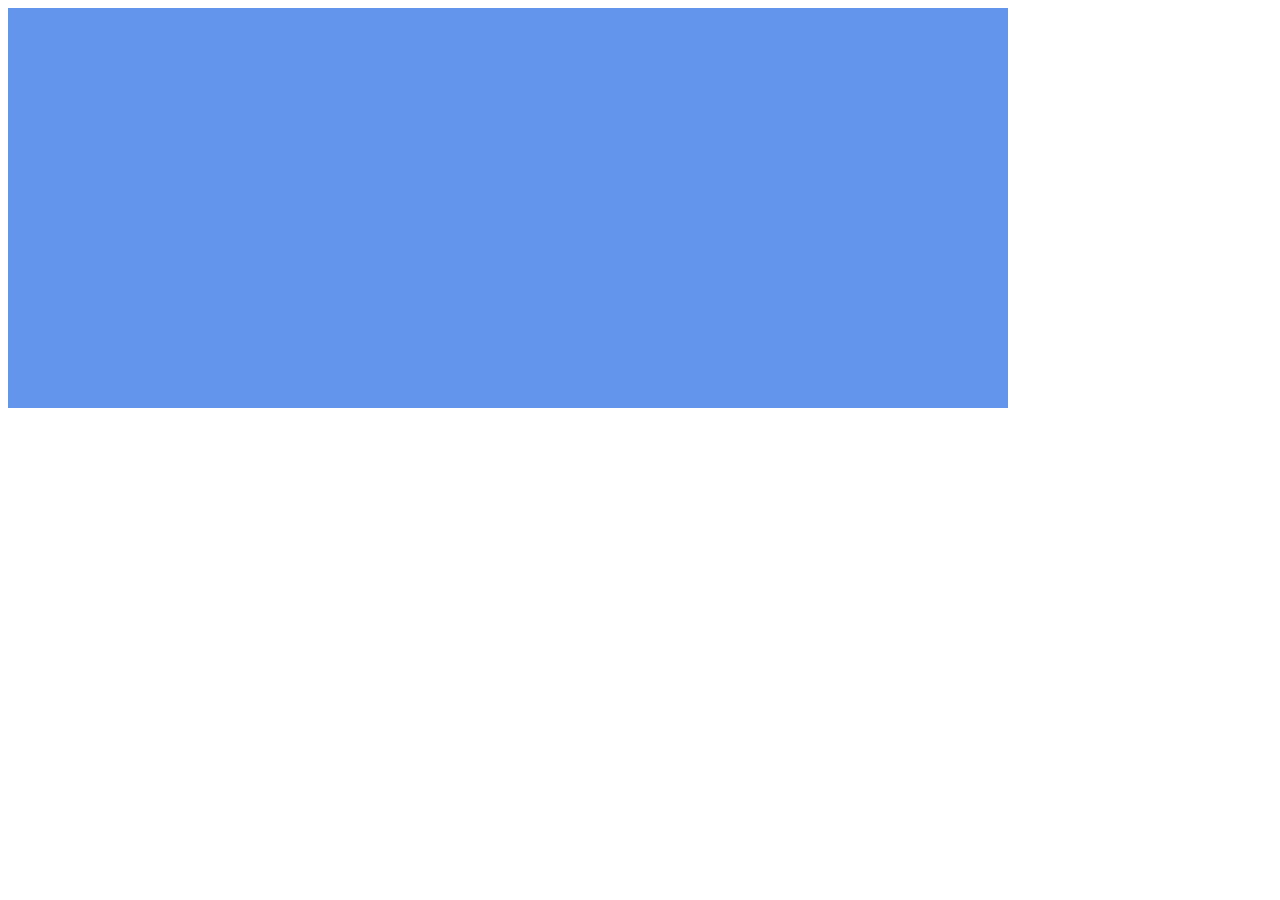
==== Trial 2/index.html @ 98d0763b "First Commit" ====
<!DOCTYPE html>
<html lang="en">
    <head>
        <!-- type="module"  -->
        <meta charset="utf-8" />
        <meta name="viewport" content="width=device-width, initial-scale=1.0" />
        
        <script type="module" src="script.js"></script>
        <script type="module" src="classes.js"></script>
        <link rel="stylesheet" href="style2.css">
    </head>
    <body>
        <img id="imgplayer" src="../assets/pixelated character.jpg" alt="">
        <canvas id="gameCanvas" width="1000" height="400"></canvas>
    </body>
</html>
---- Trial 2/style2.css ----
#gameCanvas {
    border-color: black;
    background-color: cornflowerblue;
}

#imgplayer {
    display: none;
}
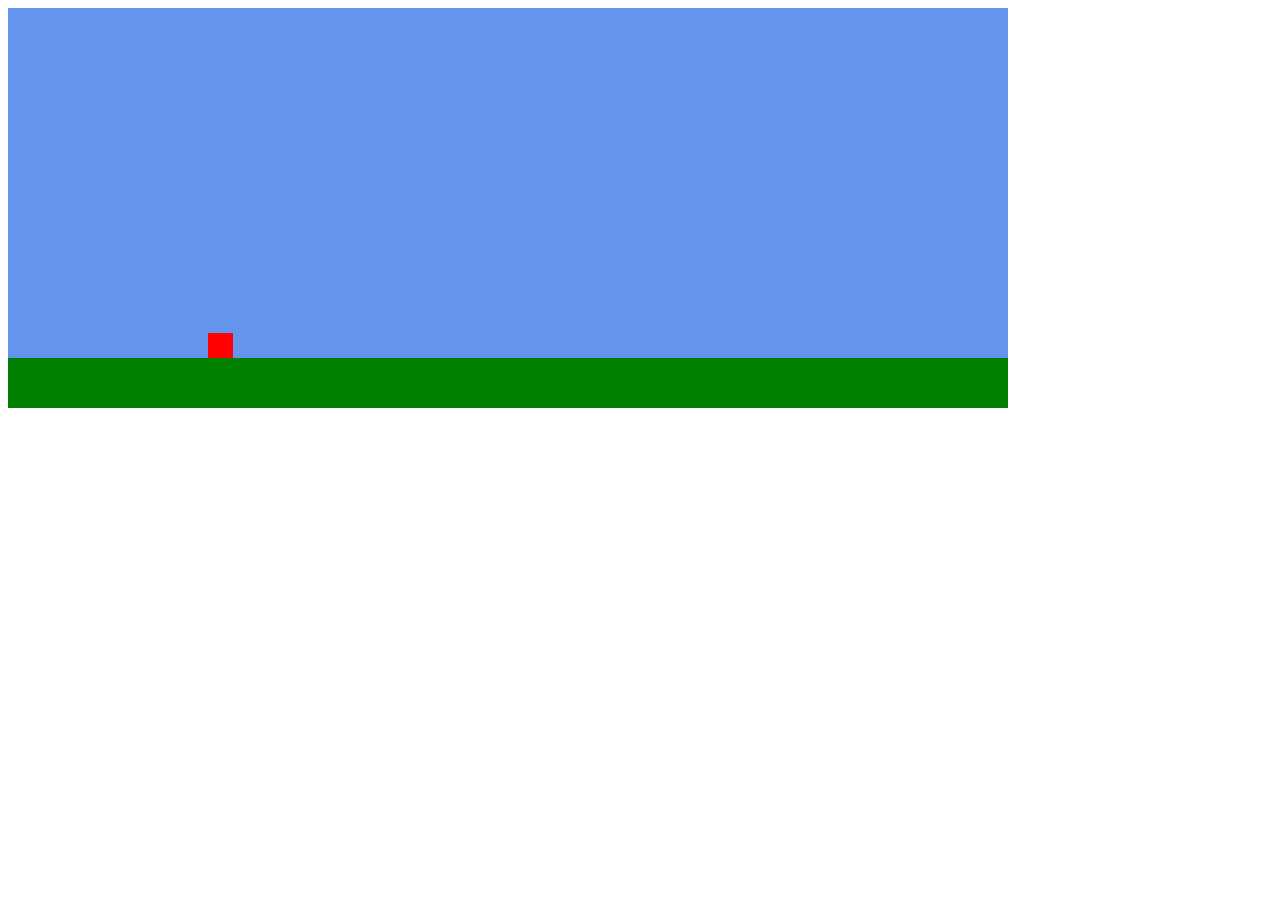
==== commit 9f5615ac: "Perfect Collision Detection" ====
--- a/Trial 2/index.html
+++ b/Trial 2/index.html
@@ -5,12 +5,14 @@
         <meta charset="utf-8" />
         <meta name="viewport" content="width=device-width, initial-scale=1.0" />
         
+        <title>First Game</title>
         <script type="module" src="script.js"></script>
         <script type="module" src="classes.js"></script>
+        <script type="module" src="lobby.js"></script>
         <link rel="stylesheet" href="style2.css">
     </head>
     <body>
-        <img id="imgplayer" src="../assets/pixelated character.jpg" alt="">
+        <img id="imgplayer" src="assets/pixelated character.jpg" alt="">
         <canvas id="gameCanvas" width="1000" height="400"></canvas>
     </body>
 </html>
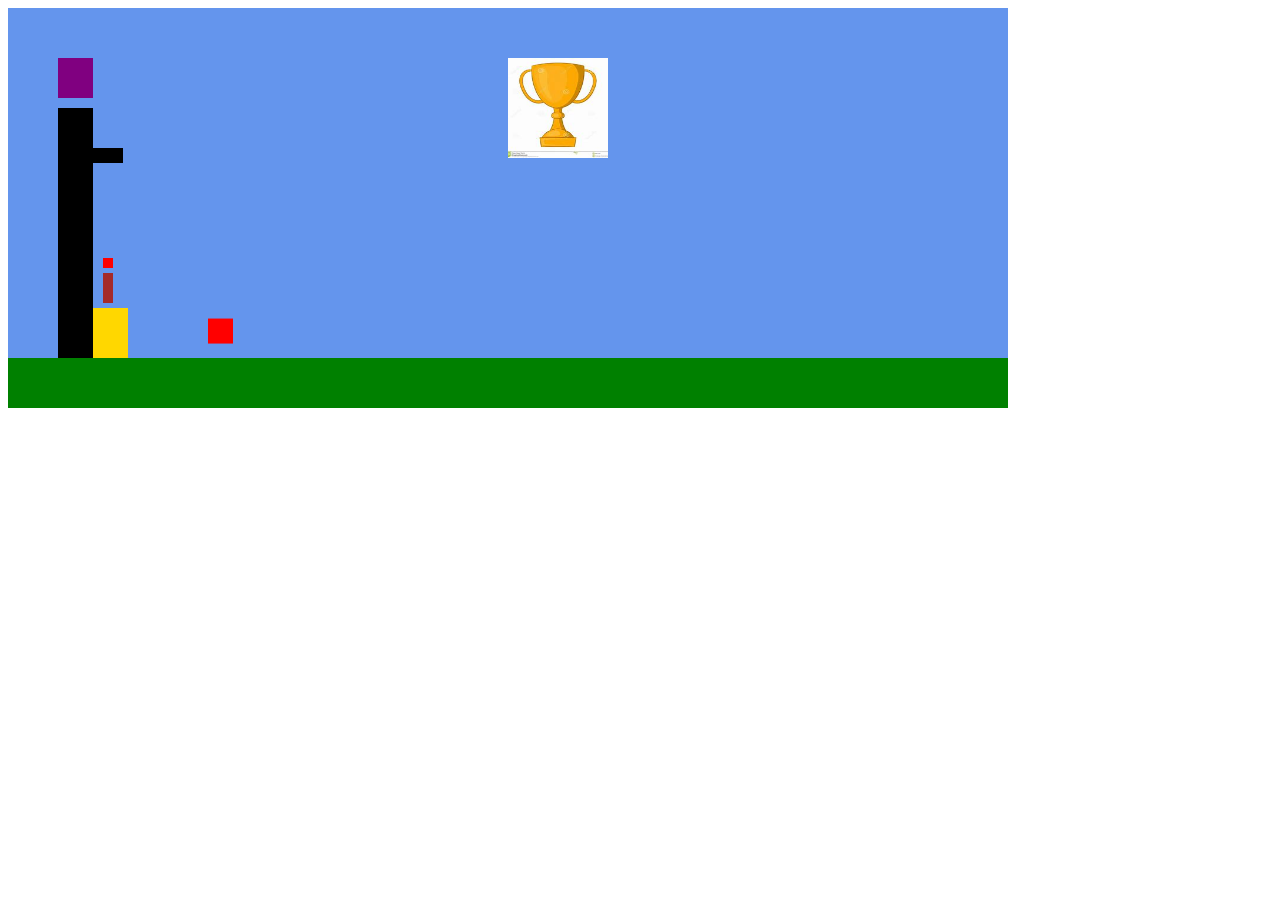
==== commit 4fffe518: "Version 0.0.1" ====
--- a/Trial 2/index.html
+++ b/Trial 2/index.html
@@ -13,6 +13,7 @@
     </head>
     <body>
         <img id="imgplayer" src="assets/pixelated character.jpg" alt="">
+        <img id="lobbyTrophy" src="assets/trophy.jpg" alt="trophy">
         <canvas id="gameCanvas" width="1000" height="400"></canvas>
     </body>
 </html>
--- a/Trial 2/style2.css
+++ b/Trial 2/style2.css
@@ -3,6 +3,6 @@
     background-color: cornflowerblue;
 }
 
-#imgplayer {
+img {
     display: none;
 }
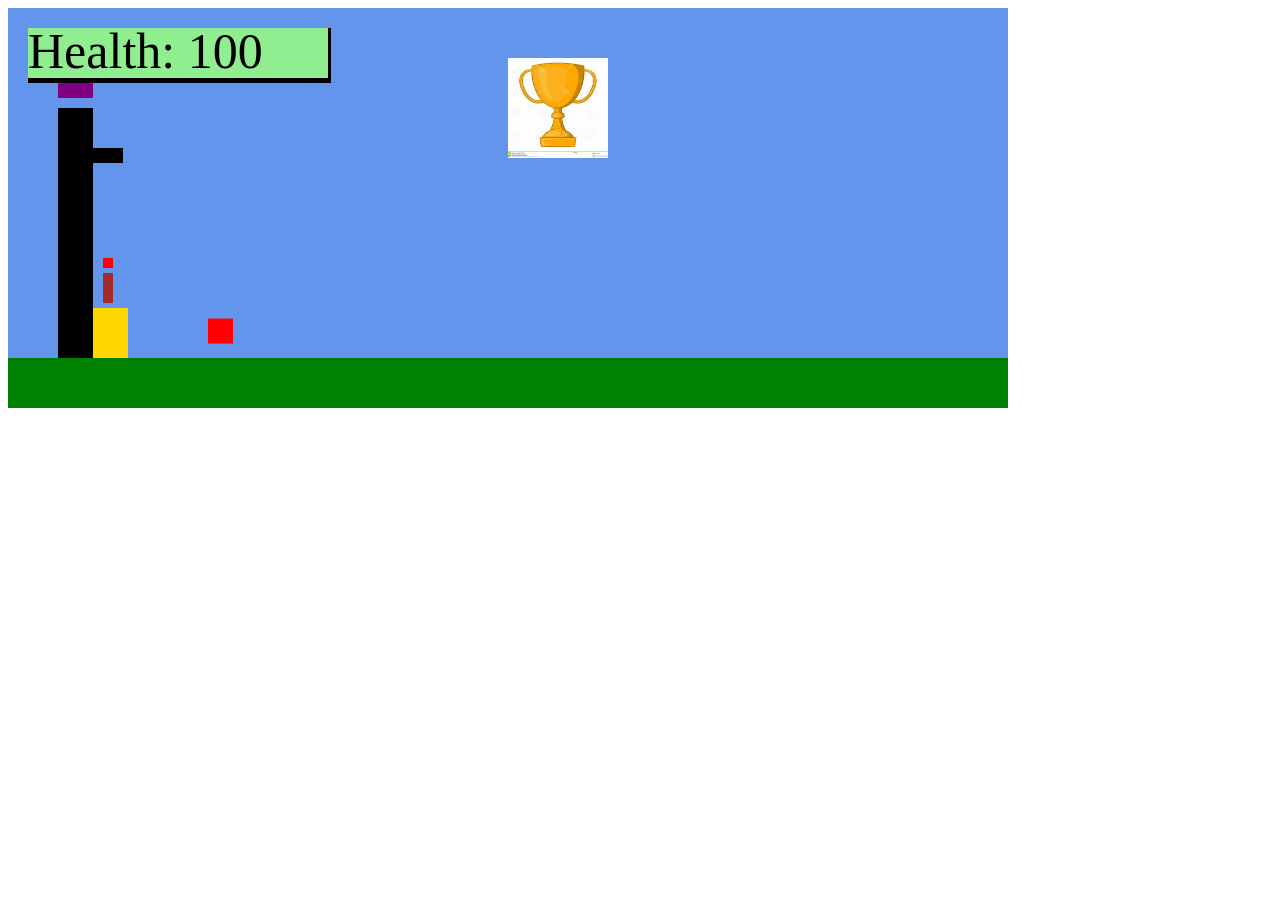
==== commit 279c3fef: "Version 0.0.3" ====
--- a/Trial 2/index.html
+++ b/Trial 2/index.html
@@ -10,9 +10,10 @@
         <script type="module" src="classes.js"></script>
         <script type="module" src="lobby.js"></script>
         <link rel="stylesheet" href="style2.css">
+
     </head>
     <body>
-        <img id="imgplayer" src="assets/pixelated character.jpg" alt="">
+        <img id="imgplayer" src="assets/pixelated character.jpg" alt="player">
         <img id="lobbyTrophy" src="assets/trophy.jpg" alt="trophy">
         <canvas id="gameCanvas" width="1000" height="400"></canvas>
     </body>
